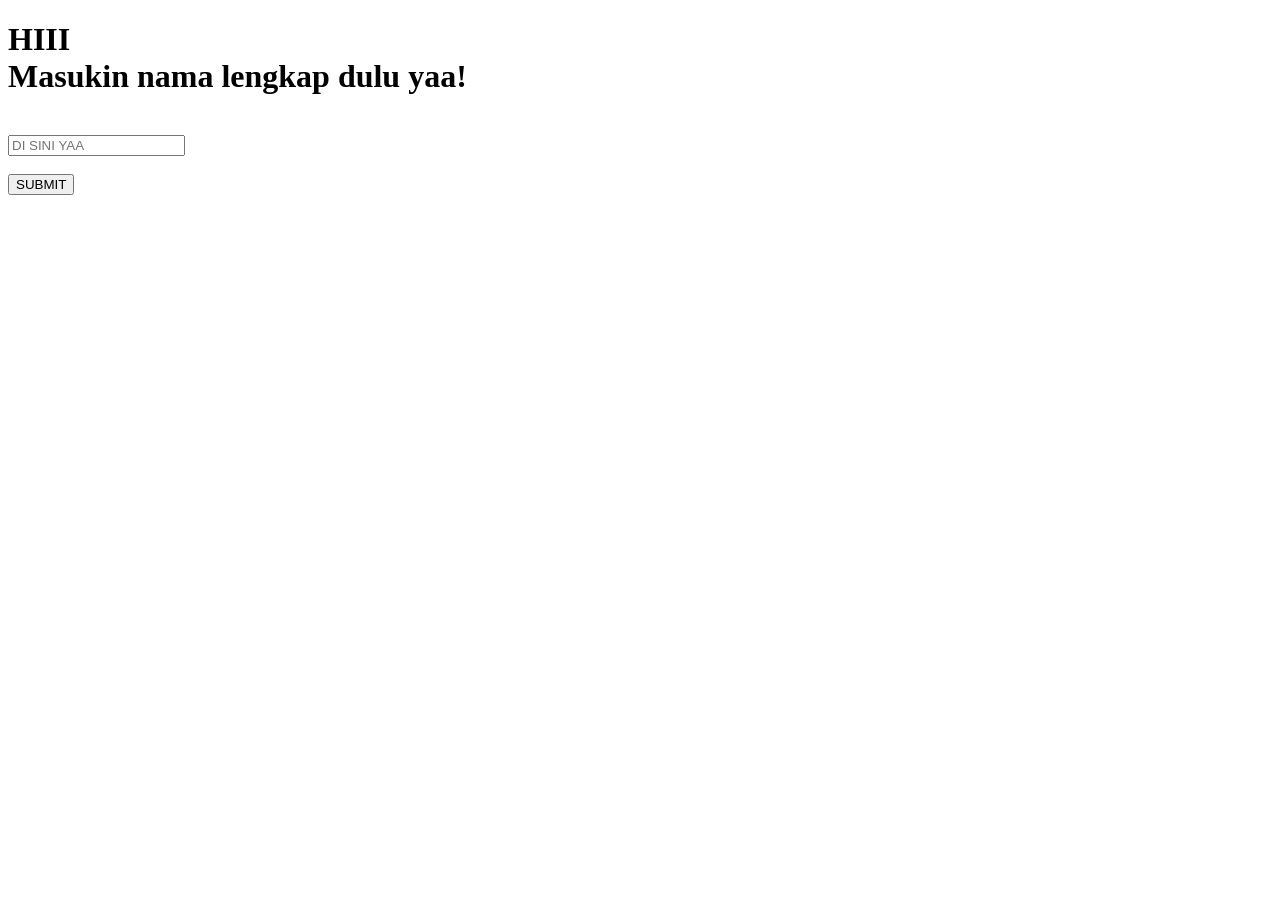
==== index.html @ c55acf21 "Update index.html" ====
<!DOCTYPE html>
<head>
    <link rel="stylesheet" href="/Skyy/css/style.css">
    <script src="/js/script.js" defer></script>
</head>
<body>
    <div>
        <h1>HIII
        <br>
             Masukin nama lengkap dulu yaa!
        </h1>
        <br>
        <input type="text" id="nama" placeholder="DI SINI YAA">
        <br>
        <br>
        <a id="kirim">
            <button onclick="myFunction()">SUBMIT</button>
        </a>
    </div>
</body>
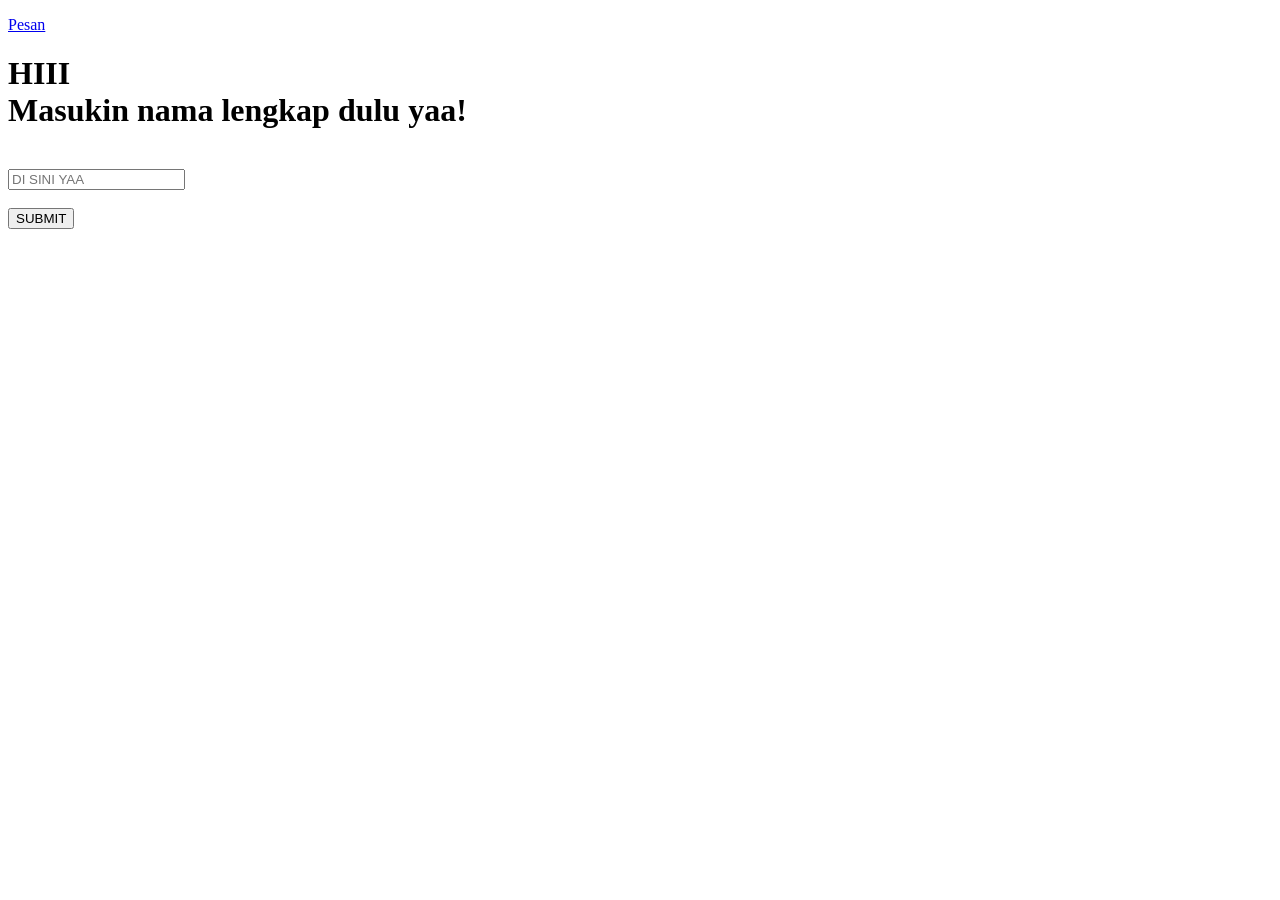
==== commit f8162030: "Update index.html" ====
--- a/index.html
+++ b/index.html
@@ -1,9 +1,10 @@
 <!DOCTYPE html>
 <head>
     <link rel="stylesheet" href="/Skyy/css/style.css">
-    <script src="/js/script.js" defer></script>
+    <script src="/Skyy/js/script.js" defer></script>
 </head>
 <body>
+    <p><a href="mailto:taqizaid331@gmail.com" target="_top">Pesan</a></p>
     <div>
         <h1>HIII
         <br>
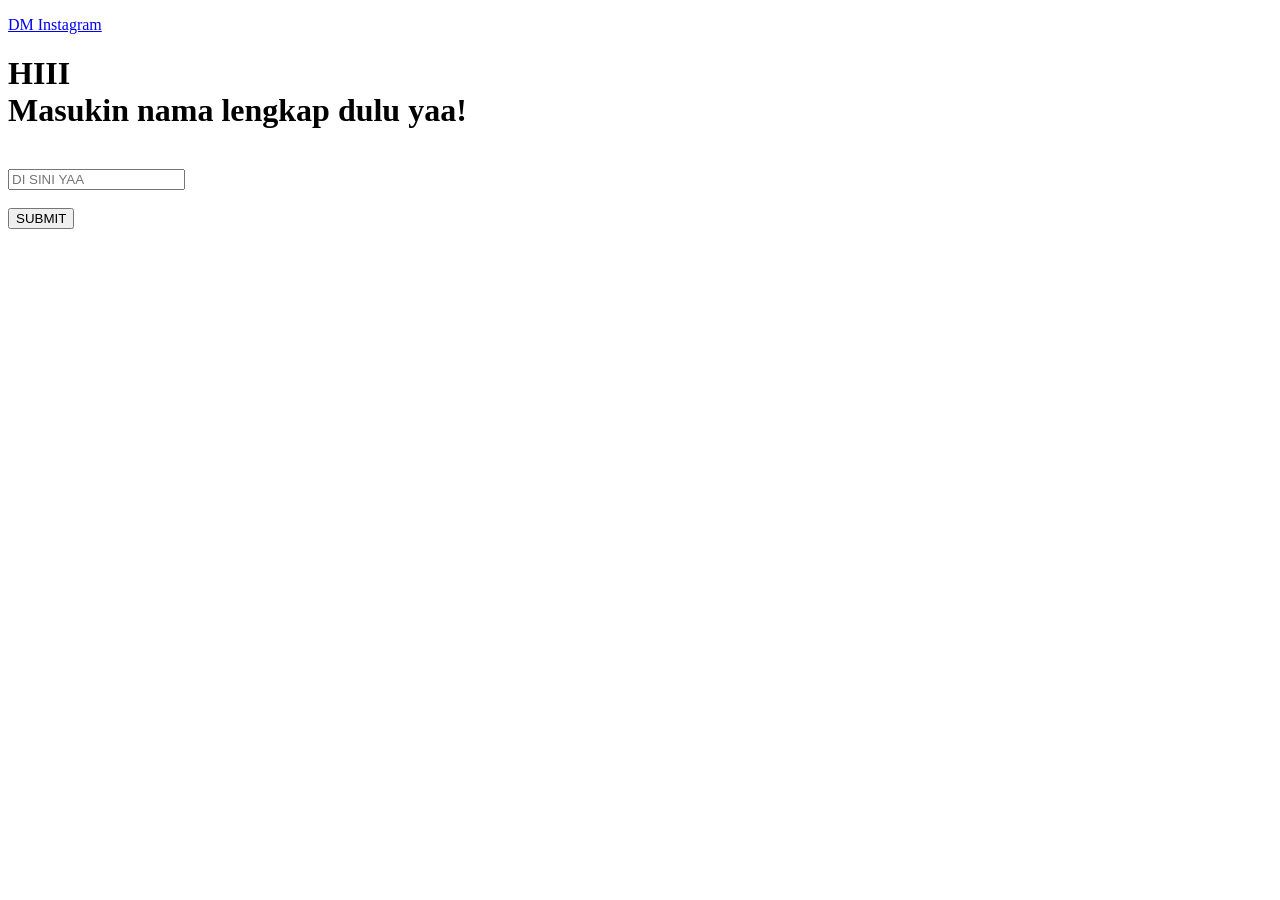
==== commit 0f2cb5bc: "Update index.html" ====
--- a/index.html
+++ b/index.html
@@ -4,7 +4,7 @@
     <script src="/Skyy/js/script.js" defer></script>
 </head>
 <body>
-    <p><a href="mailto:taqizaid331@gmail.com" target="_top">Pesan</a></p>
+    <p><a href="https://www.instagram.com/skyystorm09?igsh=MTM2dHZjN2dya3lncQ==" target="_top">DM Instagram</a></p>
     <div>
         <h1>HIII
         <br>
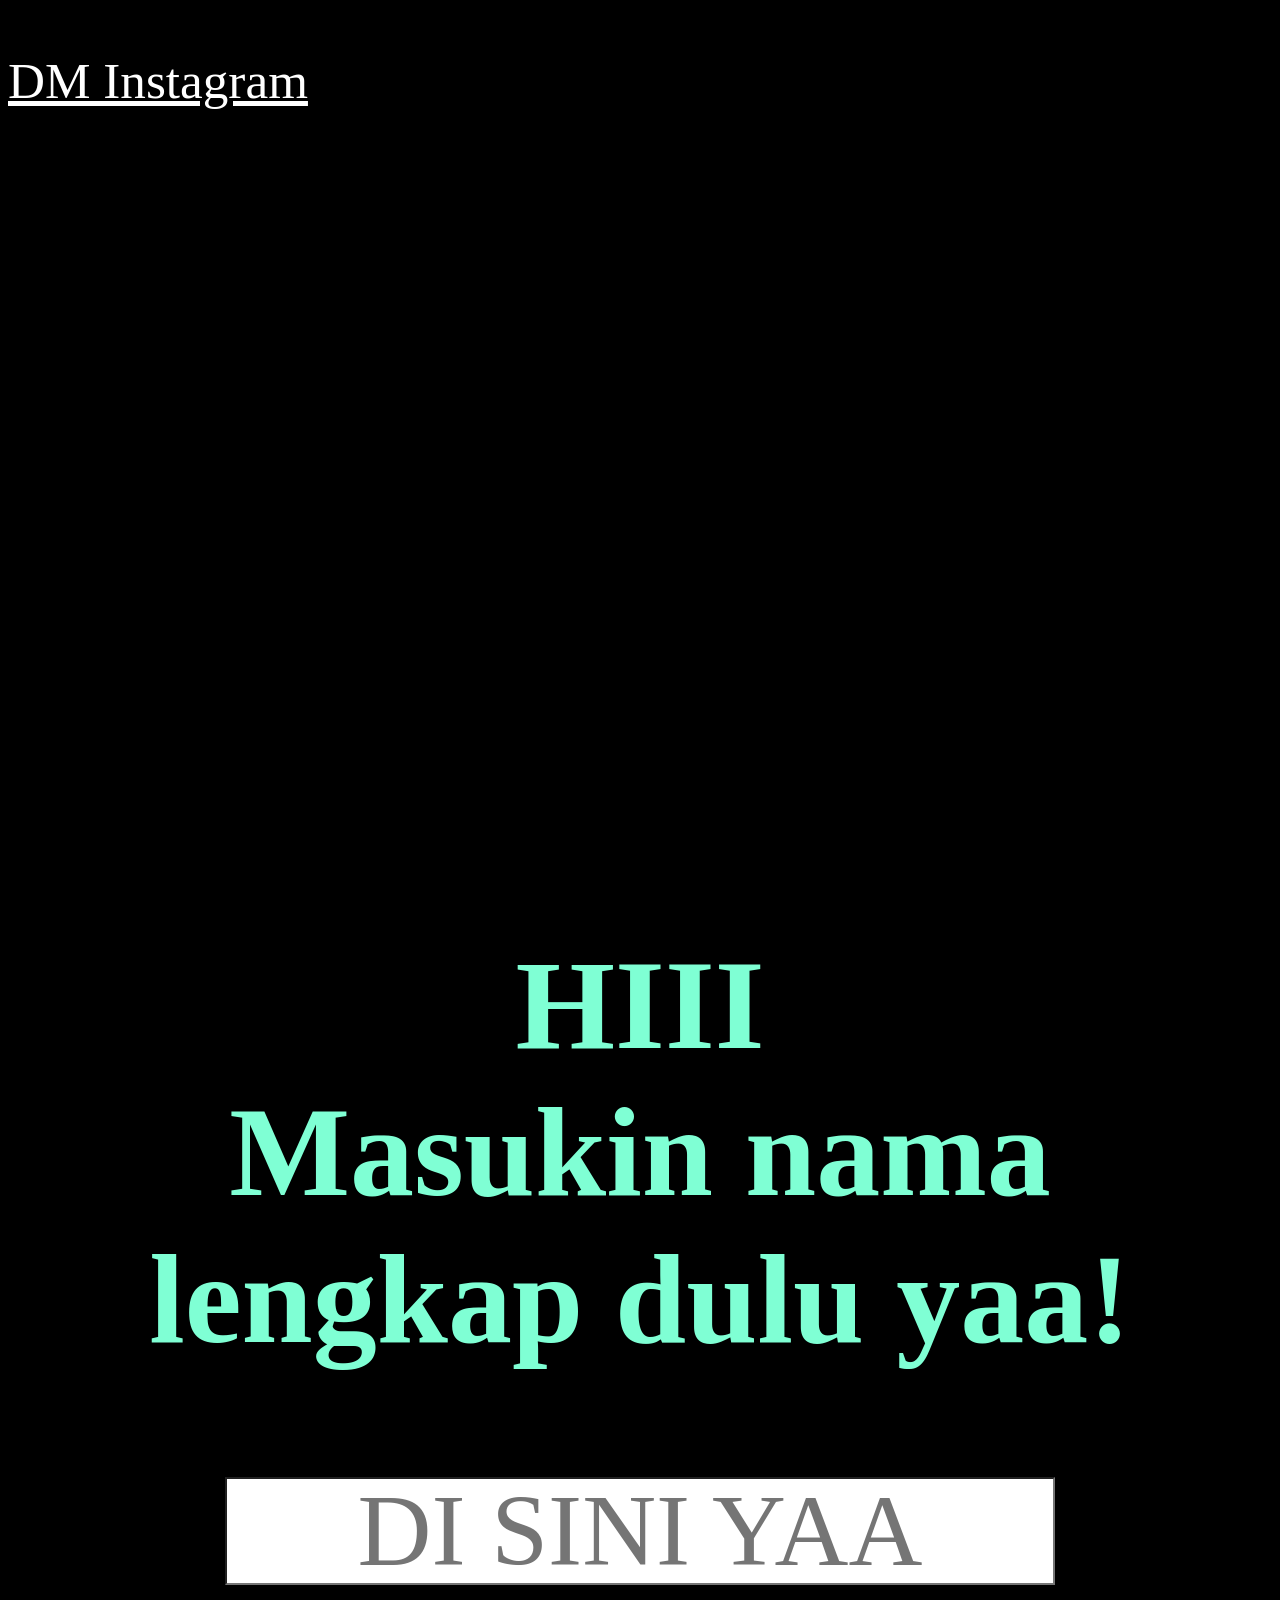
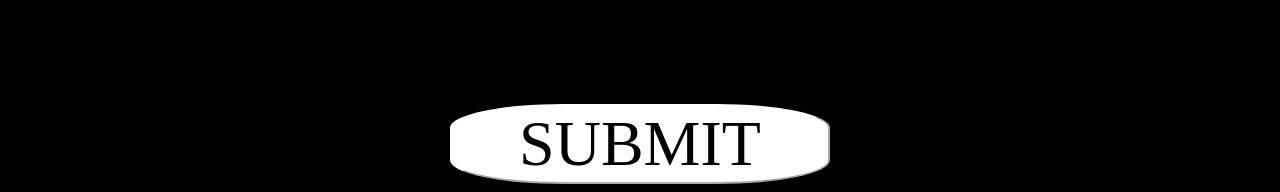
==== commit 3b53093f: "Update index.html" ====
--- a/index.html
+++ b/index.html
@@ -1,7 +1,7 @@
 <!DOCTYPE html>
 <head>
-    <link rel="stylesheet" href="/Skyy/css/style.css">
-    <script src="/Skyy/js/script.js" defer></script>
+    <link rel="stylesheet" href="css/style.css">
+    <script src="js/script.js" defer></script>
 </head>
 <body>
     <p><a href="https://www.instagram.com/skyystorm09?igsh=MTM2dHZjN2dya3lncQ==" target="_top">DM Instagram</a></p>
@@ -14,7 +14,7 @@
         <input type="text" id="nama" placeholder="DI SINI YAA">
         <br>
         <br>
-        <a id="kirim">
+        <a id="kirim" target="_self">
             <button onclick="myFunction()">SUBMIT</button>
         </a>
     </div>
--- a/css/style.css
+++ b/css/style.css
@@ -0,0 +1,59 @@
+div{
+    text-align: center;
+    margin-top: 65%;
+}
+
+h1{
+    font-family: font;
+    color: aquamarine;
+    font-size: 10vw;
+}
+
+body{
+    background-color: black;
+}
+
+@font-face {
+    font-family: font;
+    src: url('/Skyy/font/Macchiato.otf');
+}
+
+button{
+    margin-top: 8%;
+    background-color: white;
+    border-radius: 30%;
+    border-color: white;
+    color: black;
+    font-family: font;
+    width: 30%;
+    font-size: 5vw;
+    transition-duration: 0.5s;
+}
+
+button:hover {
+    background-color: black;
+    color: white;
+    border-color: black;
+}
+
+input {
+    text-align: center;
+    width: 65%;
+    height: 8vw;
+    font-size: 8vw;
+    font-family: font;
+    text-transform: capitalize;
+    background-color: white;
+    color: black;
+}
+
+p{
+    text-align: left;
+    font-size: 4vw;
+    font-family: font;
+    color: white;
+}
+
+a{
+    color: white;
+}
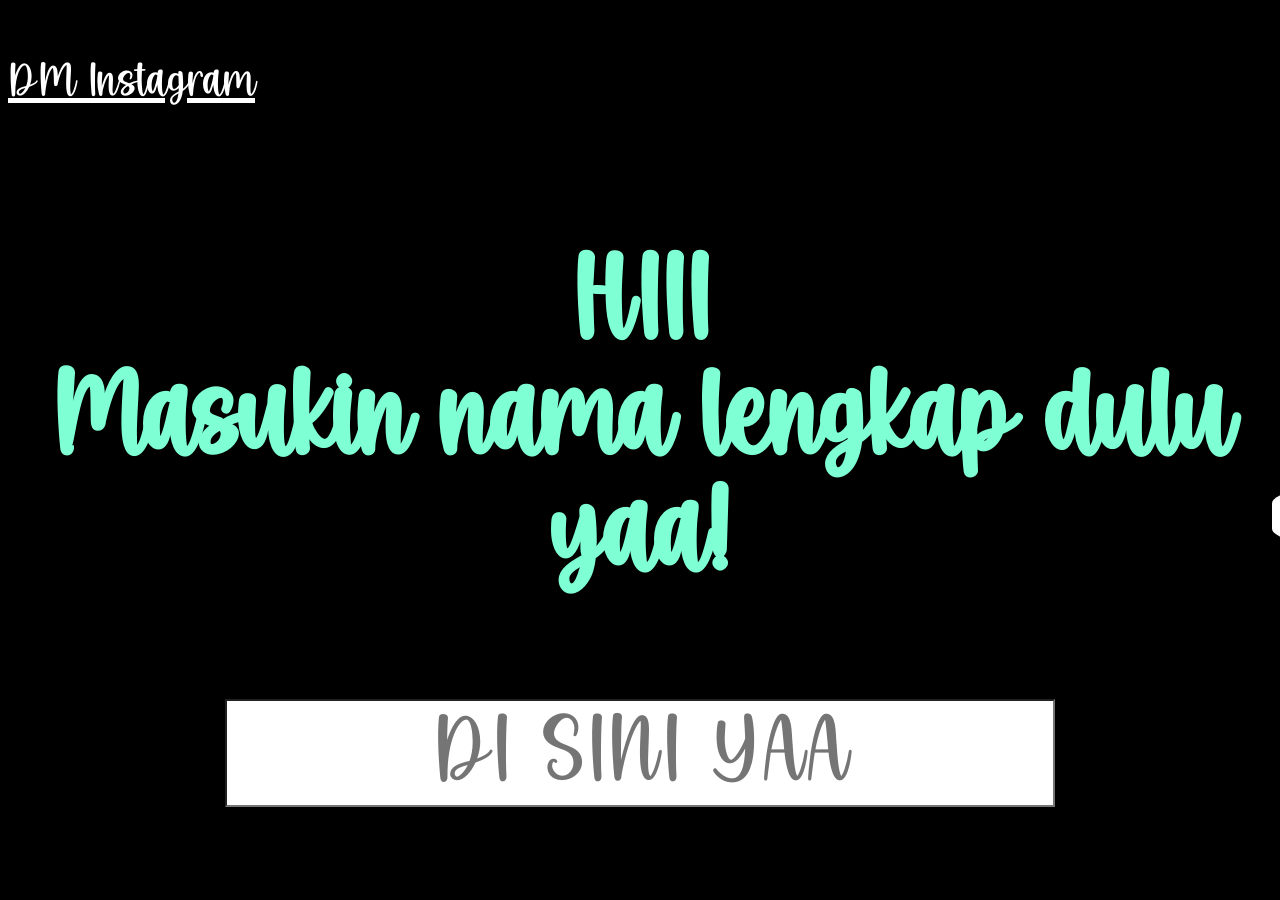
==== commit 6096a1c2: "fix" ====
--- a/index.html
+++ b/index.html
@@ -1,21 +1,25 @@
 <!DOCTYPE html>
 <head>
-    <link rel="stylesheet" href="css/style.css">
-    <script src="js/script.js" defer></script>
+    <link rel="stylesheet" href="/css/style.css">
+    <script src="/js/script.js" defer></script>
+    <meta charset="UTF-8">
+    <meta content="width=devices-width, initial-scale=1.0">
 </head>
 <body>
-    <p><a href="https://www.instagram.com/skyystorm09?igsh=MTM2dHZjN2dya3lncQ==" target="_top">DM Instagram</a></p>
-    <div>
+    <div class="instagram">
+        <p><a href="https://www.instagram.com/skyystorm09?igsh=MTM2dHZjN2dya3lncQ==" target="_top">DM Instagram</a></p>
+    </div>
+    <div class="main">
         <h1>HIII
         <br>
              Masukin nama lengkap dulu yaa!
         </h1>
         <br>
         <input type="text" id="nama" placeholder="DI SINI YAA">
-        <br>
-        <br>
-        <a id="kirim" target="_self">
-            <button onclick="myFunction()">SUBMIT</button>
+        <div class="button-c">
+            <a id="kirim" target="_self">
+            <button onclick="myFunction()"><p class='text'>SUBMIT</p></button>
         </a>
     </div>
+    </div>
 </body>
--- a/css/style.css
+++ b/css/style.css
@@ -1,12 +1,20 @@
-div{
-    text-align: center;
-    margin-top: 65%;
+.main {
+  display: flex;
+  justify-content: center;
+  flex-direction: column;
+  text-align: center;
+  flex-wrap: wrap;
+  align-items: center;
+  height: 80vh;
+  margin: 0;
 }
 
 h1{
     font-family: font;
     color: aquamarine;
     font-size: 10vw;
+    margin: 3;
+    padding: 0;
 }
 
 body{
@@ -15,25 +23,32 @@
 
 @font-face {
     font-family: font;
-    src: url('/Skyy/font/Macchiato.otf');
+    src: url('/font/Macchiato.otf');
 }
 
 button{
-    margin-top: 8%;
+    display: flex;
+    flex-wrap: wrap;
+    text-align: center;
+    align-items: center;
     background-color: white;
     border-radius: 30%;
     border-color: white;
     color: black;
     font-family: font;
-    width: 30%;
+    width: 25vw;
     font-size: 5vw;
     transition-duration: 0.5s;
+    align-self: center;
+    margin-top: 3;
+    padding-top: 3;
 }
 
 button:hover {
     background-color: black;
     color: white;
     border-color: black;
+    box-shadow: 0 2vw 5vw 2vw aquamarine;
 }
 
 input {
@@ -45,6 +60,7 @@
     text-transform: capitalize;
     background-color: white;
     color: black;
+    margin-bottom: 5vw;
 }
 
 p{
@@ -57,3 +73,18 @@
 a{
     color: white;
 }
+.instagram {
+    display: flex;
+    justify-content: flex-start;
+}
+
+.text {
+    font-size: 5vw;
+    color: black;
+    margin: auto;
+    padding: auto;
+}
+
+.text:hover {
+    color: white;
+}
